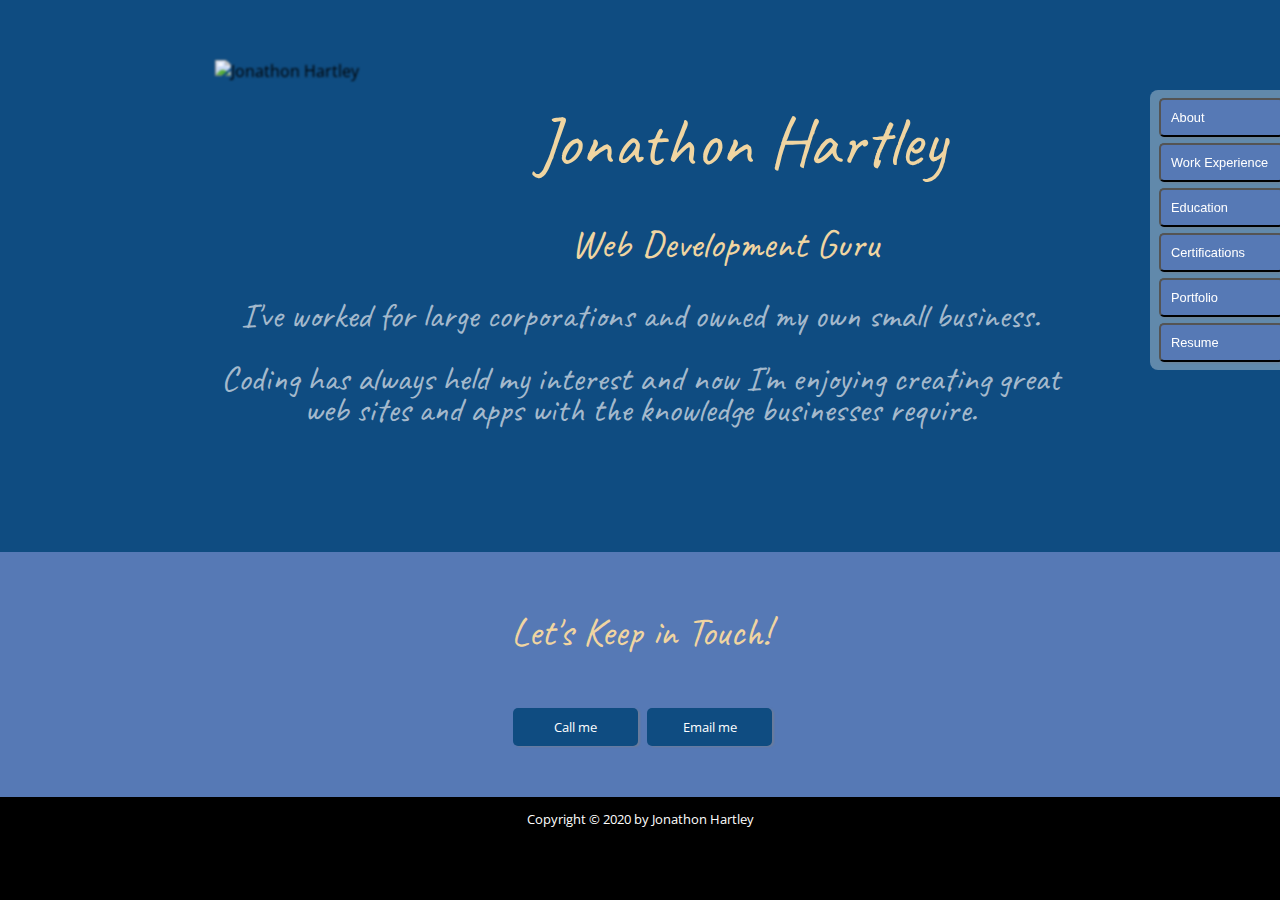
==== index.html @ 7f165bb5 "Portfolio table" ====
<!DOCTYPE html>
<html lang=en>
<head>
	<meta charset="UTF8">
	<meta name="viewport" content="width=device-width, initial-scale=1.0">
	<title> Jonathon Hartley | Resume</title>
	<link href="https://fonts.googleapis.com/css?family=Caveat|Open+Sans:400,700&display=swap" rel="stylesheet">
	<link rel="stylesheet" href="css/styles.css">
    <script src="https://kit.fontawesome.com/eacecfccea.js" crossorigin="anonymous"></script>
</head>

<body>
    <script>
    document.onreadystatechange = function(){
     if(document.readyState === 'complete'){
         myFunction(About);
     }
}
    function myFunction(DivToDisplay) {

        var Tabs=["About", "Work", "Education", "Certifications", "Portfolio"];
        var divdisp = DivToDisplay;
        var show = DivToDisplay;
        var i = 0;
        while (i < Tabs.length) {
            divdisp = document.getElementById(Tabs[i]);
            divdisp.style.display = "none";
            i++;
        } 
        show.style.display = "block";
    }
    </script>
    <div id=Control class="btn-panel">
        <button onclick="myFunction(About)" class=btn >About</button><br/>
        <button onclick="myFunction(Work)" class=btn >Work Experience</button><br/>
        <button onclick="myFunction(Education)" class=btn >Education</button><br/>
        <button onclick="myFunction(Certifications)" class=btn >Certifications</button><br/>
        <button onclick="myFunction(Portfolio)" class=btn >Portfolio</button>
        <a href="Jonathon Hartley Resume.pdf" download="Jonathon-Hartley-Resume.pdf"> 
                <button class=btn>Resume</button></a> 
    </div>
    
    <!-- // Intro -->
    <div id="About">
		<div class="content-wrap">
			<img class="profile-img col-narrow contrast blur" src="images/jon-at-sea-fg.png" alt="Jonathon Hartley">
			<div class="col-wide">
	        	<h1 style ="color: #F0D5A1">Jonathon Hartley</h1>
                <h2 style ="color: #F0D5A1">Web Development Guru &nbsp&nbsp
                    <span style="font-size:30px;">
                        <a href="https://www.linkedin.com/in/jon-hartley-508479172/" target="_blank">
                            <span class="fa-stack fa-1x">
                              <i class="fa fa-circle fa-stack-2x icon-background"></i>
                              <i class="fab fa-linkedin-in fa-stack-1x"></i>
                            </span>
                        </a>
                    </span>
                </h2>
                
			</div>
            <p class=caption>I've worked for large corporations and owned my own small business. <br/><br/>Coding has always held my interest and now I'm enjoying creating great web sites and apps with the knowledge businesses require.<br/><br/></p>
		</div>
    </div>

    <main>
        <!-- // Work Experience -->
        <section id="Work" class="work">
			<div class="content-wrap">
	            <h2 class=jh-title>Work Experience</h2>
	            <!-- Job Details: copy this whole block to add more jobs -->
					<div class="col-narrow">
		            	<h3>Web Development Guru</h3>
		            	<p class="uppercase">Wato Consulting</p>
		            	<p>01/09/2019 - Present</p>
					</div>
	            <!-- Add as many paragraphs as you need. -->
					<div class="col-wide job-description">
			            <p>Job summary</p>
			            <ul>
			                <li>Website creation</li>
			                <li>Database creation</li>
                            <li>Woocommerce/Vend Point of Sale Integration</li>
			                <li>POS Printing information consolidation </li>
                            <li>Marketing collateral Design using Adobe Photoshop and InDesign</li>
			            </ul>
			        </div>
			        <!-- end of Job Details block. -->
			        <!-- Job Details: copy this whole block to add more jobs -->
					<div class="col-narrow">
		            	<h3>Director</h3>
		            	<p class="uppercase">Tiger Technologies</p>
		            	<p>2016 - 2017</p>
					</div>
	            <!-- Add as many paragraphs as you need. -->
					<div class="col-wide job-description">
			            <p>Job summary</p>
			            <ul>
			                <li>ICT Consulting & Sales</li>
			                <li>Excel programming for apps</li>
			                <li>Swift Application Programming<br/>Example: Roland GR33 Synth Editing app for iMac<br/><br/>
                            
                            </li>
			            </ul>
			         <!-- end of Job Details block. -->
					</div>
                <img src="images/GR33.jpg" class="thumbnail center">
			</div>
        </section>

        <!-- // Education -->
        <section id="Education" class="education">
			<div class="content-wrap">
	            <h2 class=jh-title>Education</h2>
	            <!-- School details: copy this whole block to add more schools. -->
	            <div class="col-narrow">
		            <h3>Adelaide College of TAFE, 2000</h3>
		            <h4>Diploma in Information Technology</h4>
		
		            <!-- Add as many paragraphs as you need. -->
		            <p>3 year Diploma course covering multiple IT disciplines and subjects.</p>
		            <h4>Accreditations</h4>
					<ul>
						<li>Certificate in Micro-computing</li>
						<li>Certificate in Business Systems Analysis</li>
						<li>Certificate in Microcomputer support</li>
						<li>Certificate in Pascal Programming</li>
						<li>Database design</li>
					</ul>
				</div>
				<div class="col-wide job-description">
					<h4>Languages</h4>
					<ul>
						<li>Pascal</li>
						<li>C</li>
						<li>Cobol</li>
						<li>Basic</li>
						<li>SQL Server</li>
						<li>RPG II</li>
						<hr width=45 align="left">
						<li>Swift</li>
						<li>HTML</li>
						<li>CSS</li>
						<li>JavaScript</li>
						<li>PHP</li>
					</ul>	
					
				</div>
                <div class="col-narrow">
                    <h4>Courses</h4>
                    <ul>
                        <li>WordPress: Workflows</li>
                        <li>Migrating WordPress with WP Migrate DB and DB Pro</li>
                        <li>WordPress Ecommerce: WooCommerce</li>
                        <li>WordPress: Customizing WooCommerce Themes</li>
                        <li>WordPress: Building Progressive Themes with WP Rig</li>
                    </ul>
                </div>
                <div class="col-wide job-description" style="margin-top: 40px;">
                    <ul>
                        <li>JavaScript Essential Training</li>
                        <li>jQuery Essential Training</li>
                        <li>jQuery for Web Designers</li>
                        <li>jQuery Data with AJAX</li>
                        <li>jQuery: UI Widgets</li> 
                        <li>REST APIs</li>
                        <li>Creating Web Icons with SVG</li>
                        <li>PHP with MySQL</li>
                        <li>GitHub for Web Designers</li>
                    </ul>
                </div>

            <!-- End of school details. -->
        </section>
        
                <!-- // Courses -->
        <section id ="Certifications" class="certifications">
	        <div class="background">
				<div class="content-wrap">
		            <h2 class="jh-title">Certifications</h2>
		            <div class="col-narrow">
                        <h3>Prince2</h3>
                        <ul>
                            <li>Foundation member</li>
                            <li>Certified Prince2 Practioner (Leader)</li>
                        </ul>
			            <h3>HP</h3>
			            <ul>
							<li>Selling HP Converged Infrastructure Solutions</li>
							<li>Selling HP Enterprise Networking Solutions and Services</li>
						</ul>
						<h3>Cisco</h3>
						<ul>
							<li>Cisco wireless</li>
							<li>BE6K Unified Communications sales</li>
						</ul>
						<h3>Microsoft</h3>
						<ul>
							<li>Networking Essentials</li>
						</ul>
						<h3>Riverbed</h3>
						<ul>
							<li>Riverbed Sales Associate</li>
							<li>Steelhead</li>
							<li>Stingray</li>
							<li>SteelCentral</li>
							<li>Cascade</li>
						</ul>
	
			            <!-- Add as many paragraphs as you need. -->
			            				</div>
					<div class="col-wide">
						<h3>NEC</h3>
						<ul>
							<li>All NEC Unified Communications Products</li>
							<li>All NEC Call Centre Products</li>
							<li>Neoface Facial Recognition</li>
							<li>Strategic Selling</li>
							<li>NEC Management Development (Japan)</li>
							<ul>
								<li>Management</li>
								<li>Leadership</li>
								<li>Strategy</li>
								<li>Marketing</li>
							</ul>
						</ul>
						<ul>
							<li>Management Certificate (University of Adelaide)</li>
							<ul>
								<li>Management/Leadership</li>
								<li>Marketing</li>
								<li>Business Finance</li>
								<li>Motivational Skills</li>
								<li>Import/Export</li>
						</ul>
						<br>
						<li>OHS&W and EEO</li>
						<li>Total Quality Management Change Facilitator</li>
						<li>Confronting Poor Performers</li>
						<li>Time Management</li>
						<li>Instructional Methods</li>
						<li>Management & Supervision</li>
						</ul>
					</div>
				</div>
			</div>	
            <!-- End of school details. -->
        </section>
        <section id ="Portfolio" class="portfolio">
            <div class="content-wrap">
                <h2 style="color:#687274;">A selection of my work</h2>
                <table>
                    <tr>
                        <td><a href="http://butterfieldhydraulics.com.au/" target="_blank"><img src="images/Butterfield Hydraulics iPhone.png" class="portfolio-thumbnail"></a>
                        </td>
                        <td><a href="http://www.wato.devskyrack.net/haims/" target="_blank"><img src="images/HAIMS iPhone.png" class="portfolio-thumbnail"></a>
                        </td>
                    </tr>
                    <tr>
                        <td><a href="http://www.wato.devskyrack.net/pin/" target="_blank"><img src="images/Pinnacle%20iPhone-t.png" class="portfolio-thumbnail"></a>
                        </td>
                        <td><a href="https://www.retrojam.net.au/" target="_blank"><img src="images/Retrojam iPhone.png" class="portfolio-thumbnail"></a>
                        </td>
                    </tr>
                        <td><a href="http://www.wato.devskyrack.net/wato2/wato_tiger/" target="_blank"><img src="images/WaTo%20Consulting%20iPhone.png" class="portfolio-thumbnail"></a>
                        </td>
                        <td><a href="http://jonathon-tiger.github.io" target="_blank"><img src="images/J-Hartley-iPhone.png" class="portfolio-thumbnail"></a>
                        </td>
                    </tr>
                </table>
            </div>                      
        </section>           
 
    </main>

    <!-- // Footer & contact info -->
    <footer id=Footer>
		<div class="content-wrap">
	        <h2 style="color: #F0D5A1">Let's Keep in Touch!</h2><br/>
            <a href="tel:61432484332" class=single-btn style="text-align:center;">Call me</a>
            <a href="mailto:jonathon.hartley@icloud.com" class=single-btn style="text-align:center;">Email me</a>
		</div>
    </footer>
    <socket style="height: 25%; background-color:black;">
        <div style="background-color:black; padding: 10px; text-align:center; color: white;">
			 <span style="font-size: .8em;">Copyright &copy; 2020 by Jonathon Hartley</span>
        </div>
    </socket>
        
</body>
</html>
---- css/styles.css ----
/* New colour palette 
#0F4C81 - classicblue
#7dd0b6 - aqua
#5679B5 - provence
#A4B9CC - babyblue
#687274 - monument
#F0D5A1 - cornhusk
#EDF2F4 - cream
#30FF07 - neongreen
#1FF0F1 - cyan
#ffffff - white

Old Colour palette
#2B2D42 - darkblue
#8D99AE - lightblue
#EDF2F4 - cream
#EF233C - red
#D90429 - darkred
-------------------------*/
/* Global styles
-------------------------*/
/* Box Model Fix */
html {
	box-sizing: border-box;
    height: 100%;
    margin: 0px;
    background: black;
}
*, *:before, *::after {
  box-sizing: inherit;
}
/*---------Box Fix------*/

body {
  font-family: 'Open Sans', sans-serif;
  margin: 0;
  height: auto;
}
footer {
    height: auto;
    text-align: center;
}
#Footer {
background-color: #5679B5;
padding: 0px;
}
table, td {
  border:5px solid #F0D5A1;
  border-collapse: collapse;
  z-index: :999;
}
.fab {
    color: white;
}
.fab:hover {
    color: #1FF0F1;
}
h1, h2 {
  font-family: 'Caveat', cursive;
  font-weight: 400;
}
h1 {
  font-size: 70px;
  line-height: 70px;
  text-align: center;
}
h2 {
  font-size: 40px;
  margin-top: 0;
  line-height: 40px;
  text-align: center;
}
.jh-title {
    text-align: left
}
h3 {
	margin: 0;
}
h4 {
	margin-bottom: 0;
}
a {
    border-color: white;
    border: 1px;
}
a:hover{
  text-decoration: none;
    cursor: pointer;
}
.centre {
	text-align: center;
}
.left {
    text-align: left
}
.icon-background {
    color: #0e76a8;
}
.hide-panel {
    display: none;
}

/***********/

.contact-info a {
  padding: 10px;
  display: inline-block;
}
.content-wrap {
  max-width: 950px;
  margin: 0 auto;
  padding: 60px 50px;
  overflow: auto;
}
.caption {
    clear:both;
    text-align:center;
    color: #A4B9CC;
    font-family: Caveat;
    font-size: 35px;
    line-height: .9;
}
.uppercase {
	text-transform: uppercase;
}
#Control {
    position : fixed;
    top: 10%;
    right: 0px;
}


.btn {
	text-decoration: none;
	background: #5679B5;  /* Provence */
	color: white;
    width: 125px;
	padding: 10px;
    margin: 6px 0px 0px 5px;
    border-radius:5px;
    text-align: left;
    font-size: .8em;
    box-shadow: 2px 1px 2px rgb(128,128,128,0.5);
}
.btn-panel {
    width: 130px;
    background: rgba(179,198,214,0.5); /* Baby Blue */
    padding-left: 4px;
    padding-bottom: 8px;
    padding-top: 2px;
    border-top-left-radius: 8px;
    border-bottom-left-radius: 8px;
    box-shadow: 0 0 0 white;
}
.btn:hover {
    color:#1FF0F1; /* Cyan */
    box-shadow: -2px 1px 2px 1px #1FF0F1; /* Cyan */
    cursor: pointer;
}
.btn:active {
    margin: 6px 0px 0px 7px;  /*6px 10px 2px 10px;*/
    box-shadow: 2px 1px 2px rgb(128,128,128,1);
}

.single-btn {
	text-decoration: none;
	background: #0F4C81;  /* Provence */
	color: white;
    width: 125px;
	padding: 10px;
    margin: 0px 0px -16px 5px;
    border-radius:5px;
    text-align: left;
    font-size: .8em;
    box-shadow: 2px 1px 2px rgb(128,128,128,0.5);
	display: inline-block;
}
.single-btn:hover {
    color:#1FF0F1; /* Cyan */
    box-shadow: -2px 1px 2px 1px #1FF0F1; /* Cyan */
}
.single-btn:active {
    box-shadow: 2px 1px 2px rgb(128,128,128,1);
    margin: 0px 0px -16px 4px;  /*6px 10px 2px 10px;*/
}

.hide-all {
    display: none;
}
.thumbnail {
    width=480px;
    transition: transform .5s;
}
.thumbnail:hover {
    transform: scale(2);
}
.portfolio-thumbnail {
    width:100%
}
.center {
  display: block;
  margin-left: auto;
  margin-right: auto;
  width: 50%;
}
/* Header and footer
--------------------------*/
header, footer{
  background: #0F4C81; /* Classic Blue */
  color: #F0D5A1; /* Cornhusk */
}
/* Header */
header {
	padding-top: 50px;
	position: relative;
}

.header-large-cog-img {
	max-width: 120px;
	position: relative;
	top: 20px;
	left: 20px;
	animation: spin 10s linear infinite;
	animation-play-state:running;
}

.header-small-cog-img {
	max-width: 94px;
	position: relative;
	top: 33px;
	left:-1px;
	animation: spin 10s linear infinite;
    animation-direction: reverse;
	animation-play-state:running;
}
    
header h1, header h2{
  color: #EDF2F4;
  margin: 0;
}
.download {
	position: absolute;
	bottom: 0;
	right: 0;
}

/* Footer */
 
}
.footer-banner {
    max-width:100%;
    height:auto; 
    position:relative
    bottom: 0;
    left: 0;
    
}
.footer-large-cog-img {
	max-width: 110px;
	position: relative;
	top: -130px;
	left: -134px;
	animation: spin 10s linear infinite;
	animation-play-state:running;
}
.footer-large-cog-img:hover {
	animation-play-state:running;
}
.footer-small-cog-img {
	max-width: 80px;
	position: relative;
	top: -145px;
	left: -320px;
	animation: spin 10s linear infinite;
	animation-direction: reverse;
	animation-play-state:running;

}
.footer-small-cog-img:hover {
	animation-play-state:running;
}

@keyframes spin {
  100%{transform: rotate(1turn);}
}

/* Navigation
--------------------------*/
nav {
	text-align: center;
	background: #ff922b; /* oc-orange-5 (open color) */
	position: fixed;
	top: 0;
	width: 100%;
}
nav a {
	display: inline-block;
	padding: 15px 20px;
	text-decoration: none;
	text-transform: capitalize;
	font-weight: 400;
}

.btn_col {
    width:10%;
	float: left;
}

/* About
--------------------------*/
#About {
  background-color: #0F4C81; /* - classicblue */
  height: 75%;
  padding: 0px;
}

/* Work Experience
--------------------------*/
#Work {
  background-color: #fdf5e8;
  height: 75%;
  padding: 0px;
}

h3 ~ p {
	margin: 0;
}
.job-description h4:first-of-type {
	margin-top: 0;
}
.job-description p:first-of-type {
	margin-top: 0;
}


/* Education
--------------------------*/ 
#Education {
    background-color: #fdf5e8;
    height: 75%;
    padding: 0px;
}


/* Certifications
--------------------------*/
#Certifications {
    padding: 0px;
    height: 75%;
    background-color: #fdf5e8;
    }

.certifications {

}
.background {

}


.contrast {
    filter: contrast(110%);
}
.blur {
    filter: blur(1px);
}

/* Portfolio
---------------------------*/
#Portfolio {
    padding: 0px;
    height: 75%;
    background-color: #fdf5e8;
    }

/* Media queries-----------*/

@media (min-width: 1080px) {
    .col-narrow {
        width:40%;
        float: left;
    }  
    .col-wide {
        width: 60%;
        float: left;
        padding-left: 40px;
    }
       .profile-img {
        width: 250px;
    }
}

@media (max-width: 1079px) {
	header body {
		text-align: center;
	}
	.profile-img {
		width: 200px;
	}
}
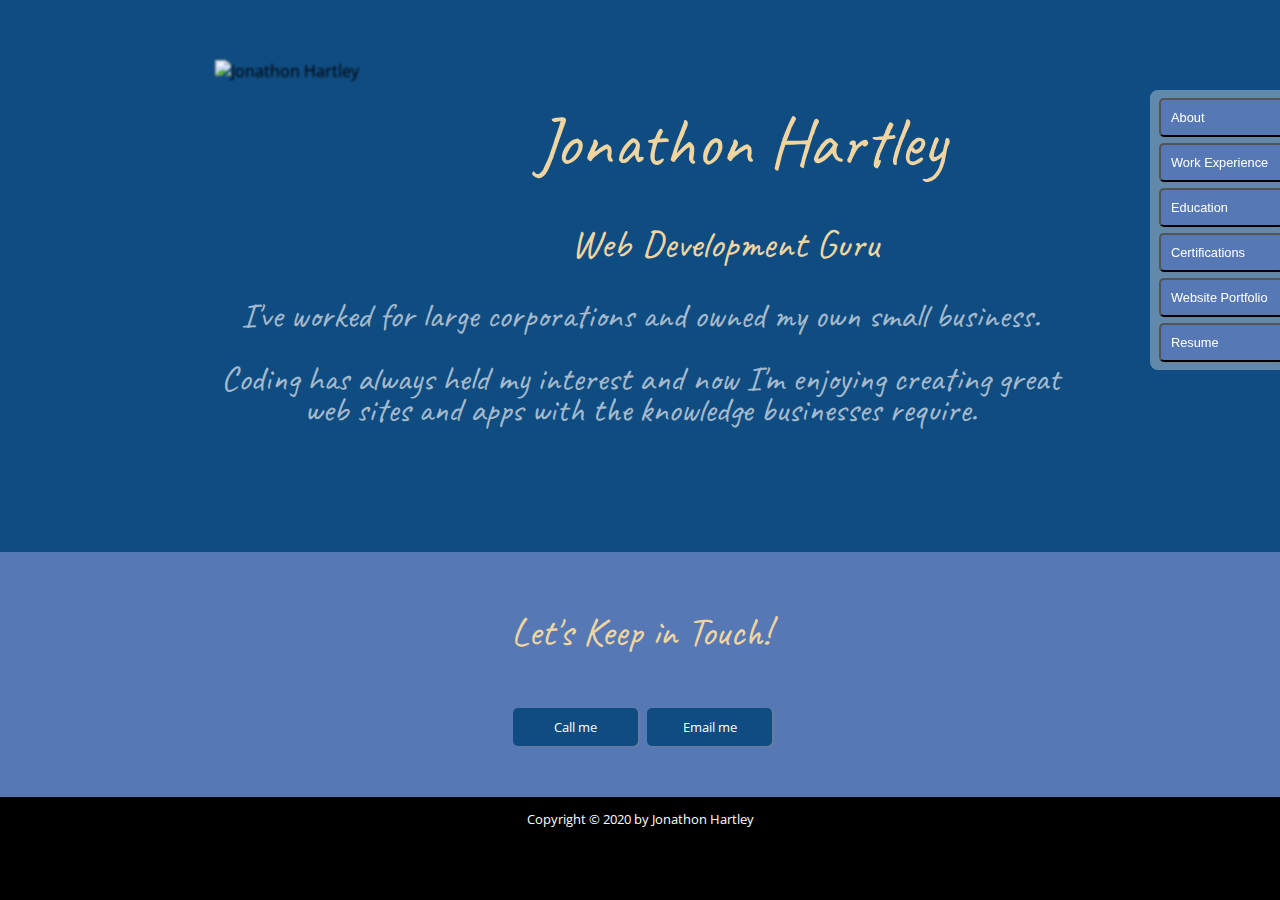
==== commit 9ae1cad0: "Update Control" ====
--- a/index.html
+++ b/index.html
@@ -35,7 +35,7 @@
         <button onclick="myFunction(Work)" class=btn >Work Experience</button><br/>
         <button onclick="myFunction(Education)" class=btn >Education</button><br/>
         <button onclick="myFunction(Certifications)" class=btn >Certifications</button><br/>
-        <button onclick="myFunction(Portfolio)" class=btn >Portfolio</button>
+        <button onclick="myFunction(Portfolio)" class=btn >Website Portfolio</button>
         <a href="Jonathon Hartley Resume.pdf" download="Jonathon-Hartley-Resume.pdf"> 
                 <button class=btn>Resume</button></a> 
     </div>
@@ -74,8 +74,8 @@
 		            	<p>01/09/2019 - Present</p>
 					</div>
 	            <!-- Add as many paragraphs as you need. -->
-					<div class="col-wide job-description">
-			            <p>Job summary</p>
+					<div class="col-wide job-description"><br/>
+                        <p style="font-weight:700;">Job summary</strong></p>
 			            <ul>
 			                <li>Website creation</li>
 			                <li>Database creation</li>
@@ -92,8 +92,8 @@
 		            	<p>2016 - 2017</p>
 					</div>
 	            <!-- Add as many paragraphs as you need. -->
-					<div class="col-wide job-description">
-			            <p>Job summary</p>
+					<div class="col-wide job-description"><br/>
+			            <p style="font-weight:700;">Job summary</p>
 			            <ul>
 			                <li>ICT Consulting & Sales</li>
 			                <li>Excel programming for apps</li>
--- a/css/styles.css
+++ b/css/styles.css
@@ -19,6 +19,7 @@
 -------------------------*/
 /* Global styles
 -------------------------*/
+
 /* Box Model Fix */
 html {
 	box-sizing: border-box;
@@ -30,6 +31,7 @@
   box-sizing: inherit;
 }
 /*---------Box Fix------*/
+
 
 body {
   font-family: 'Open Sans', sans-serif;
@@ -195,7 +197,7 @@
     transform: scale(2);
 }
 .portfolio-thumbnail {
-    width:100%
+    width:45%
 }
 .center {
   display: block;
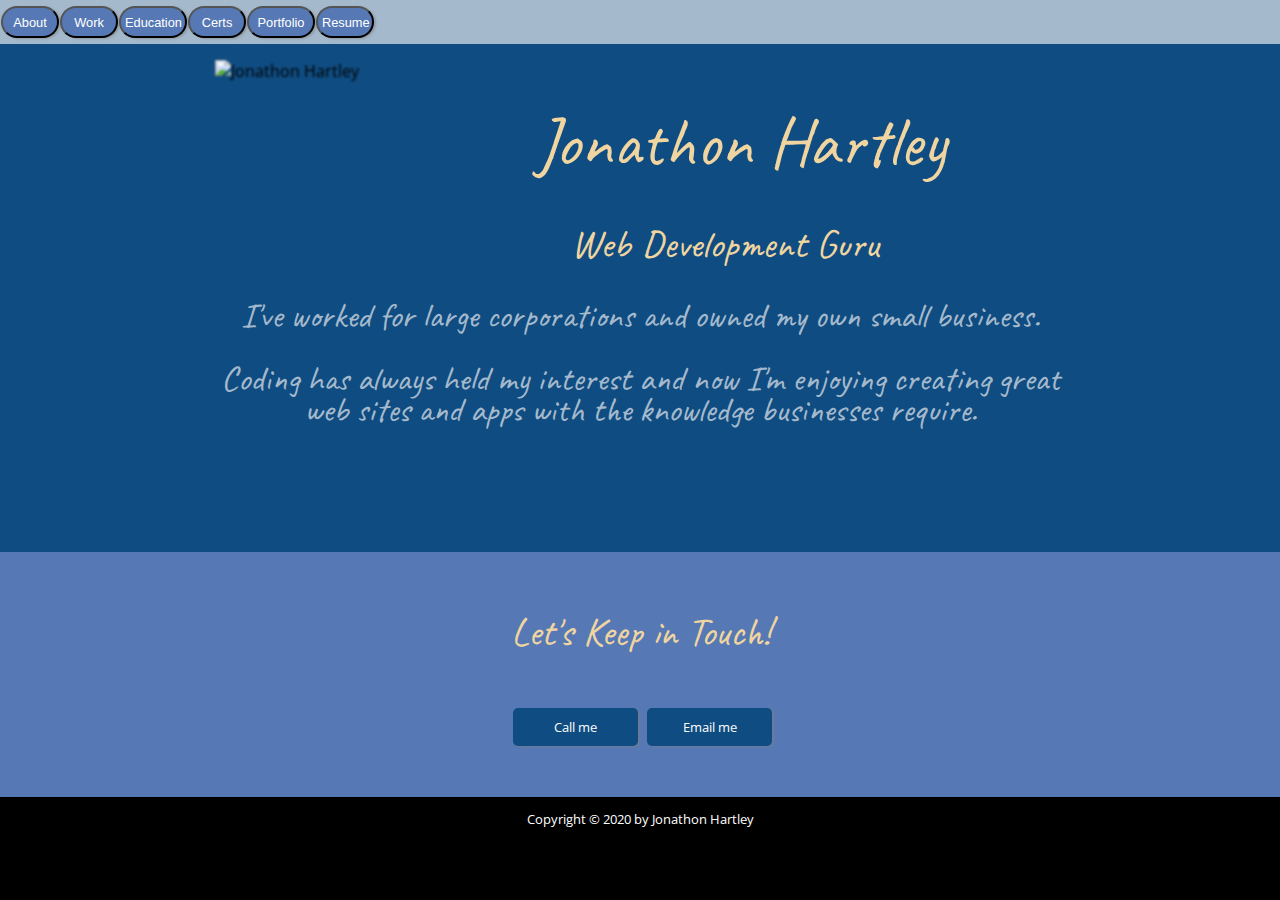
==== commit 0384e9d2: "Updated menu" ====
--- a/index.html
+++ b/index.html
@@ -11,44 +11,48 @@
 
 <body>
     <script>
-    document.onreadystatechange = function(){
-     if(document.readyState === 'complete'){
-         myFunction(About);
-     }
-}
-    function myFunction(DivToDisplay) {
-
-        var Tabs=["About", "Work", "Education", "Certifications", "Portfolio"];
-        var divdisp = DivToDisplay;
-        var show = DivToDisplay;
-        var i = 0;
-        while (i < Tabs.length) {
-            divdisp = document.getElementById(Tabs[i]);
-            divdisp.style.display = "none";
-            i++;
-        } 
-        show.style.display = "block";
-    }
-    </script>
-    <div id=Control class="btn-panel">
-        <button onclick="myFunction(About)" class=btn >About</button><br/>
-        <button onclick="myFunction(Work)" class=btn >Work Experience</button><br/>
-        <button onclick="myFunction(Education)" class=btn >Education</button><br/>
-        <button onclick="myFunction(Certifications)" class=btn >Certifications</button><br/>
-        <button onclick="myFunction(Portfolio)" class=btn >Website Portfolio</button>
+
+		document.onreadystatechange = function(){
+		 if(document.readyState === 'complete'){
+			 myFunction(About);
+		 }
+		}
+		
+		function myFunction(DivToDisplay) {
+			var Tabs=["About", "Work", "Education", "Certifications", "Portfolio"];
+			var divdisp;
+
+			var i;
+			for(i=0; i<5; i++) {
+				divdisp = document.getElementById(Tabs[i]);
+				divdisp.style.display="none";
+			}     
+			DivToDisplay.style.display = "block";
+			window.scrollTo(0, 0);
+		}
+		
+	</script>
+	
+	
+    <div id=Control>
+        <button onclick="myFunction(About)" class=btn >About</button>
+        <button onclick="myFunction(Work)" class=btn >Work </button>
+        <button onclick="myFunction(Education)" class=btn style="width:68px;">Education</button>
+        <button onclick="myFunction(Certifications)" class=btn >Certs</button>
+        <button onclick="myFunction(Portfolio)" class=btn style="width:68px;">Portfolio</button>
         <a href="Jonathon Hartley Resume.pdf" download="Jonathon-Hartley-Resume.pdf"> 
-                <button class=btn>Resume</button></a> 
+        <button class=btn>Resume</button></a> 
     </div>
     
     <!-- // Intro -->
-    <div id="About">
+    <div id="About" class="slide">
 		<div class="content-wrap">
 			<img class="profile-img col-narrow contrast blur" src="images/jon-at-sea-fg.png" alt="Jonathon Hartley">
 			<div class="col-wide">
 	        	<h1 style ="color: #F0D5A1">Jonathon Hartley</h1>
                 <h2 style ="color: #F0D5A1">Web Development Guru &nbsp&nbsp
                     <span style="font-size:30px;">
-                        <a href="https://www.linkedin.com/in/jon-hartley-508479172/" target="_blank">
+                        <a href="https://www.linkedin.com/in/jon-hartley-508479172/" target="_blank" style="z-index: -1;">
                             <span class="fa-stack fa-1x">
                               <i class="fa fa-circle fa-stack-2x icon-background"></i>
                               <i class="fab fa-linkedin-in fa-stack-1x"></i>
@@ -64,7 +68,7 @@
 
     <main>
         <!-- // Work Experience -->
-        <section id="Work" class="work">
+        <section id="Work" class="work hide slide">
 			<div class="content-wrap">
 	            <h2 class=jh-title>Work Experience</h2>
 	            <!-- Job Details: copy this whole block to add more jobs -->
@@ -108,7 +112,7 @@
         </section>
 
         <!-- // Education -->
-        <section id="Education" class="education">
+        <section id="Education" class="education hide slide">
 			<div class="content-wrap">
 	            <h2 class=jh-title>Education</h2>
 	            <!-- School details: copy this whole block to add more schools. -->
@@ -166,6 +170,7 @@
                         <li>Creating Web Icons with SVG</li>
                         <li>PHP with MySQL</li>
                         <li>GitHub for Web Designers</li>
+						<li>CSS Layouts: From Float to Flexbox and Grid</li>
                     </ul>
                 </div>
 
@@ -173,7 +178,7 @@
         </section>
         
                 <!-- // Courses -->
-        <section id ="Certifications" class="certifications">
+        <section id ="Certifications" class="certifications hide slide">
 	        <div class="background">
 				<div class="content-wrap">
 		            <h2 class="jh-title">Certifications</h2>
@@ -245,7 +250,7 @@
 			</div>	
             <!-- End of school details. -->
         </section>
-        <section id ="Portfolio" class="portfolio">
+        <section id ="Portfolio" class="portfolio hide slide">
             <div class="content-wrap">
                 <h2 style="color:#687274;">A selection of my work</h2>
                 <table>
--- a/css/styles.css
+++ b/css/styles.css
@@ -38,6 +38,9 @@
   margin: 0;
   height: auto;
 }
+div {
+	
+}
 footer {
     height: auto;
     text-align: center;
@@ -50,6 +53,13 @@
   border:5px solid #F0D5A1;
   border-collapse: collapse;
   z-index: :999;
+}
+.hide {
+	display: none;
+}
+.slide {
+  animation-name: slide;
+  animation-duration: 2s;
 }
 .fab {
     color: white;
@@ -125,34 +135,41 @@
 .uppercase {
 	text-transform: uppercase;
 }
+
 #Control {
     position : fixed;
-    top: 10%;
-    right: 0px;
-}
-
-
+    top: 0;
+    left: 0px;
+	width: 100%;
+	background-color: #A4B9CC;
+	z-index: 998;
+}
 .btn {
 	text-decoration: none;
 	background: #5679B5;  /* Provence */
 	color: white;
-    width: 125px;
-	padding: 10px;
-    margin: 6px 0px 0px 5px;
-    border-radius:5px;
-    text-align: left;
+    width: 58px;
+	height: 32px;
+	padding: 4px;
+    margin: 6px 0px 6px 1px;
+    border-radius:62px;
+    text-align: center;
     font-size: .8em;
     box-shadow: 2px 1px 2px rgb(128,128,128,0.5);
+	display: inline-block;
+	float: left;
 }
 .btn-panel {
-    width: 130px;
+    width: 100%;
+/*	height: 52px;*/
     background: rgba(179,198,214,0.5); /* Baby Blue */
     padding-left: 4px;
     padding-bottom: 8px;
     padding-top: 2px;
-    border-top-left-radius: 8px;
-    border-bottom-left-radius: 8px;
+    border-bottom-left-radius: 45px;
+    border-bottom-right-radius: 45px;
     box-shadow: 0 0 0 white;
+	z-index: 100;
 }
 .btn:hover {
     color:#1FF0F1; /* Cyan */
@@ -197,7 +214,7 @@
     transform: scale(2);
 }
 .portfolio-thumbnail {
-    width:45%
+    width:100%;
 }
 .center {
   display: block;
@@ -280,6 +297,11 @@
 }
 .footer-small-cog-img:hover {
 	animation-play-state:running;
+}
+
+@keyframes slide {
+	0%   {top: 0px;}
+  100% {top: -3000px;}
 }
 
 @keyframes spin {
@@ -389,6 +411,7 @@
     }
        .profile-img {
         width: 250px;
+		z-index: 999;
     }
 }
 
@@ -398,10 +421,24 @@
 	}
 	.profile-img {
 		width: 200px;
+		z-index: 999;
+		display: block;
+	    margin-left: auto;
+	    margin-right: auto;
+	    // width: 50%;
 	}
 }
-
-
-
-
-
+@media (max-width: 375px) {
+	header body {
+		text-align: center;
+	}
+	.profile-img {
+		width: 150px;
+		z-index: 999;
+	}
+}
+
+
+
+
+
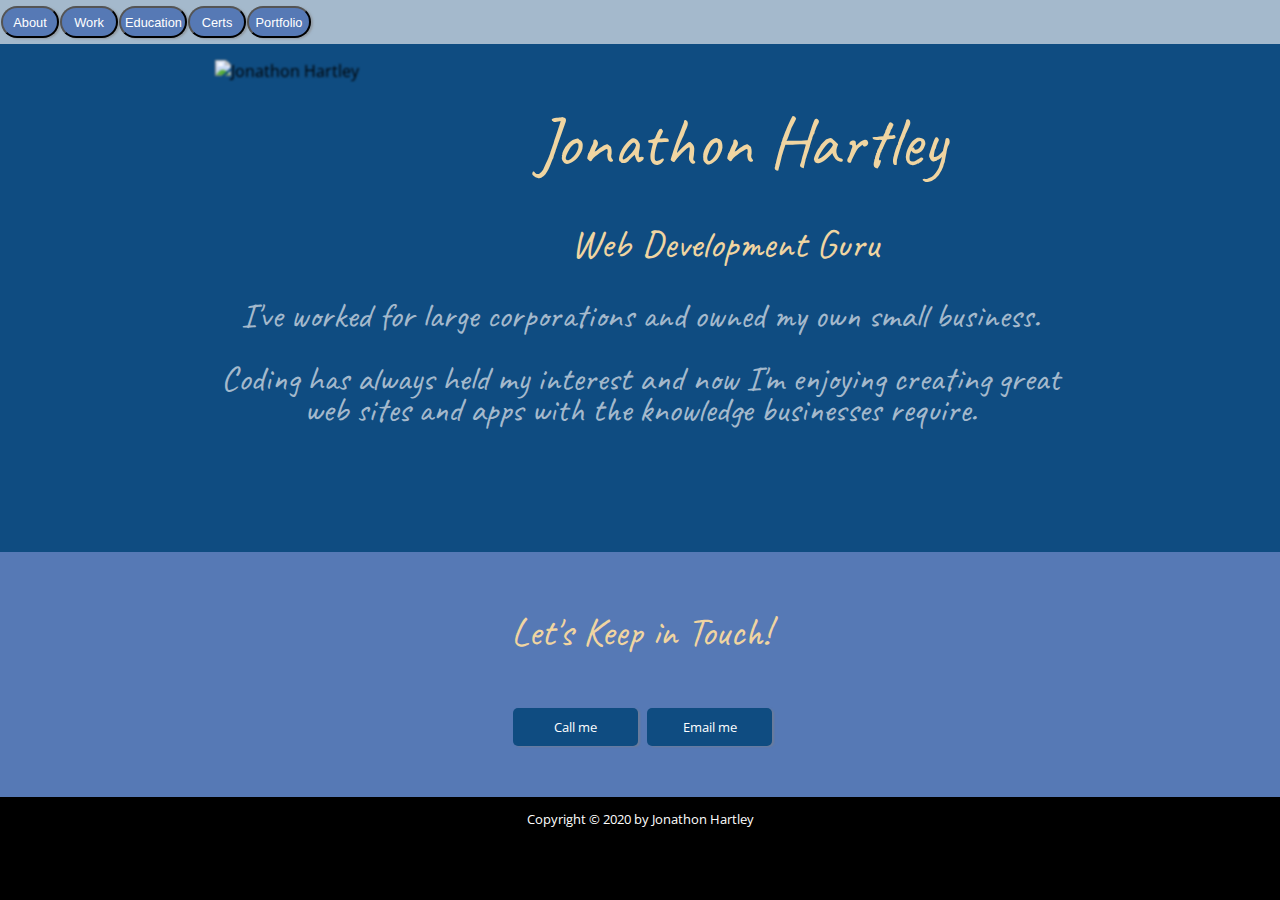
==== commit 4881a77e: "Update index.html" ====
--- a/index.html
+++ b/index.html
@@ -39,9 +39,11 @@
         <button onclick="myFunction(Work)" class=btn >Work </button>
         <button onclick="myFunction(Education)" class=btn style="width:68px;">Education</button>
         <button onclick="myFunction(Certifications)" class=btn >Certs</button>
-        <button onclick="myFunction(Portfolio)" class=btn style="width:68px;">Portfolio</button>
+        <button onclick="myFunction(Portfolio)" class=btn style="width:64px;">Portfolio</button>
+<!--
         <a href="Jonathon Hartley Resume.pdf" download="Jonathon-Hartley-Resume.pdf"> 
         <button class=btn>Resume</button></a> 
+-->
     </div>
     
     <!-- // Intro -->
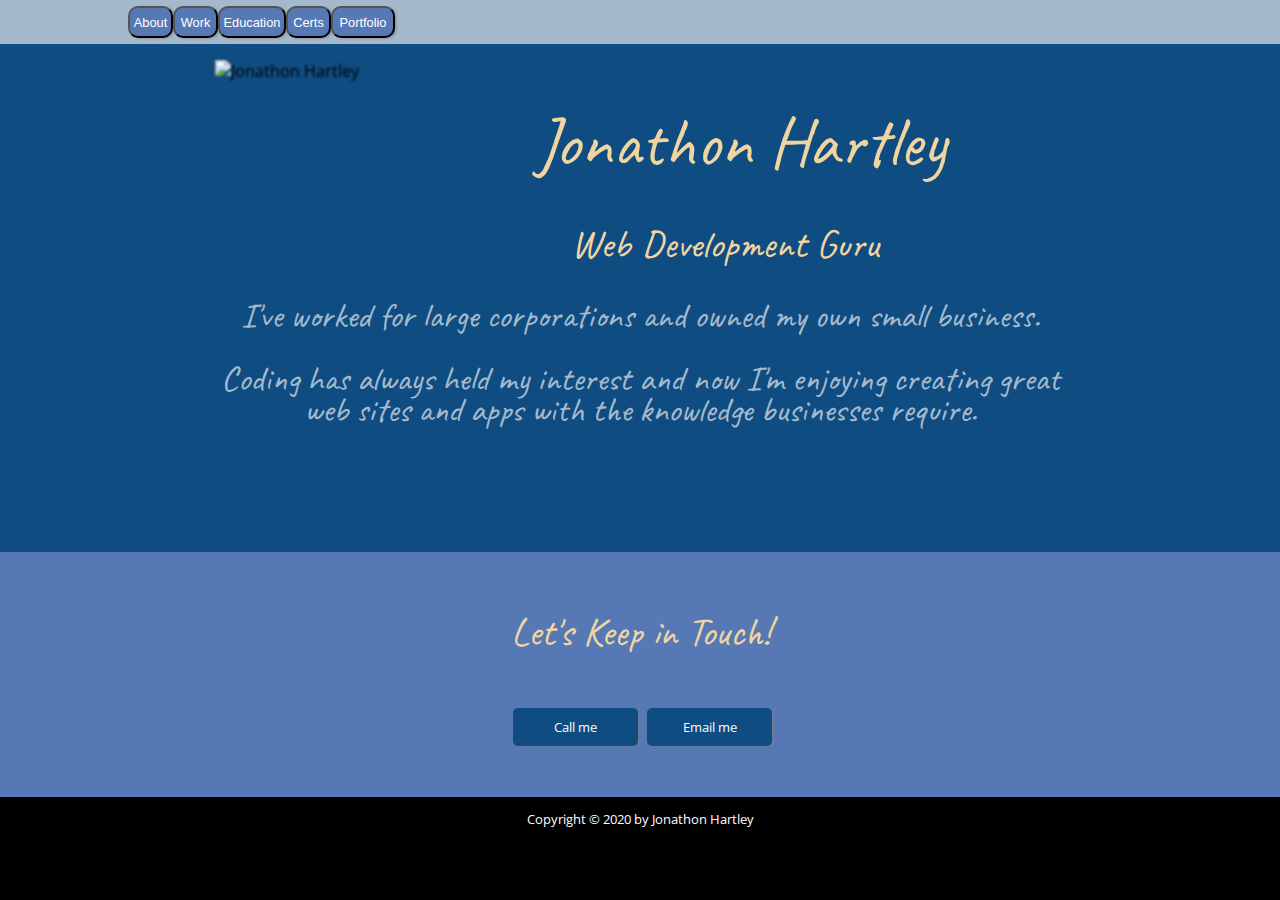
==== commit cac1e4a4: "Centre menu" ====
--- a/index.html
+++ b/index.html
@@ -35,6 +35,7 @@
 	
 	
     <div id=Control>
+	  <div class=centrebtns>
         <button onclick="myFunction(About)" class=btn >About</button>
         <button onclick="myFunction(Work)" class=btn >Work </button>
         <button onclick="myFunction(Education)" class=btn style="width:68px;">Education</button>
@@ -44,6 +45,7 @@
         <a href="Jonathon Hartley Resume.pdf" download="Jonathon-Hartley-Resume.pdf"> 
         <button class=btn>Resume</button></a> 
 -->
+		</div>
     </div>
     
     <!-- // Intro -->
--- a/css/styles.css
+++ b/css/styles.css
@@ -143,16 +143,21 @@
 	width: 100%;
 	background-color: #A4B9CC;
 	z-index: 998;
+	
+}
+.centrebtns {
+	width: 80%;
+	margin: auto;
 }
 .btn {
 	text-decoration: none;
 	background: #5679B5;  /* Provence */
 	color: white;
-    width: 58px;
+    width: 45px;
 	height: 32px;
-	padding: 4px;
-    margin: 6px 0px 6px 1px;
-    border-radius:62px;
+	padding: 2px;
+    margin: 6px 0px 6px 0px;
+    border-radius:10px;
     text-align: center;
     font-size: .8em;
     box-shadow: 2px 1px 2px rgb(128,128,128,0.5);
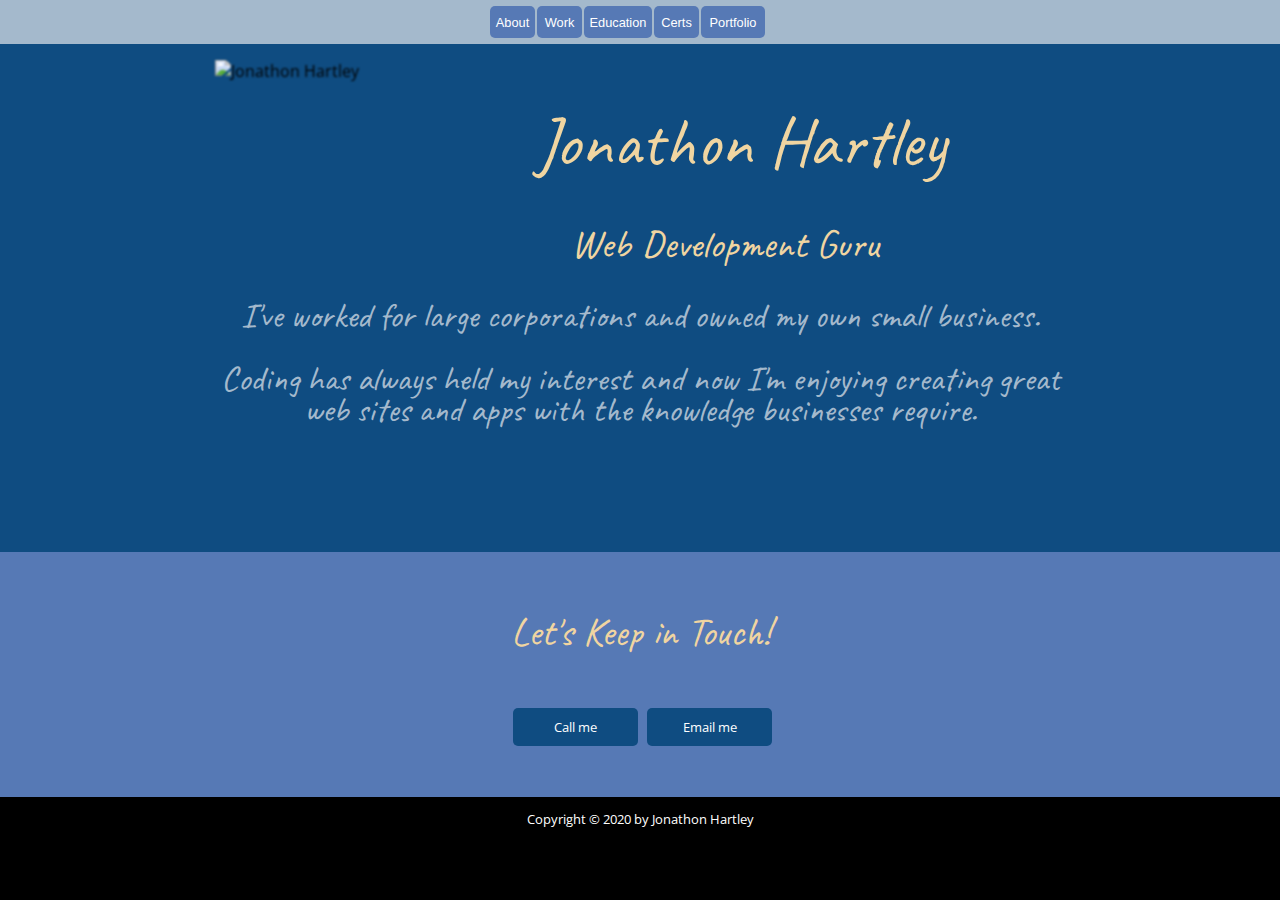
==== commit 62c1f086: "Adjusted links and menu" ====
--- a/index.html
+++ b/index.html
@@ -285,10 +285,11 @@
     <footer id=Footer>
 		<div class="content-wrap">
 	        <h2 style="color: #F0D5A1">Let's Keep in Touch!</h2><br/>
-            <a href="tel:61432484332" class=single-btn style="text-align:center;">Call me</a>
-            <a href="mailto:jonathon.hartley@icloud.com" class=single-btn style="text-align:center;">Email me</a>
+	        <a href="tel:61432484332" class=single-btn style="text-align:center;">Call me</a>
+			<a href="mailto:jonathon.hartley@icloud.com" class=single-btn style="text-align:center;">Email me</a>
 		</div>
     </footer>
+
     <socket style="height: 25%; background-color:black;">
         <div style="background-color:black; padding: 10px; text-align:center; color: white;">
 			 <span style="font-size: .8em;">Copyright &copy; 2020 by Jonathon Hartley</span>
--- a/css/styles.css
+++ b/css/styles.css
@@ -146,7 +146,7 @@
 	
 }
 .centrebtns {
-	width: 80%;
+	width: 300px;
 	margin: auto;
 }
 .btn {
@@ -156,17 +156,17 @@
     width: 45px;
 	height: 32px;
 	padding: 2px;
-    margin: 6px 0px 6px 0px;
-    border-radius:10px;
+    margin: 6px 2px 6px 0px;
+	border: none;
+    border-radius:5px;
     text-align: center;
     font-size: .8em;
-    box-shadow: 2px 1px 2px rgb(128,128,128,0.5);
+/*    box-shadow: 2px 1px 2px rgb(128,128,128,0.5);*/
 	display: inline-block;
 	float: left;
 }
 .btn-panel {
     width: 100%;
-/*	height: 52px;*/
     background: rgba(179,198,214,0.5); /* Baby Blue */
     padding-left: 4px;
     padding-bottom: 8px;
@@ -194,9 +194,9 @@
 	padding: 10px;
     margin: 0px 0px -16px 5px;
     border-radius:5px;
-    text-align: left;
+    text-align: center;
     font-size: .8em;
-    box-shadow: 2px 1px 2px rgb(128,128,128,0.5);
+/*    box-shadow: 2px 1px 2px rgb(128,128,128,0.5);*/
 	display: inline-block;
 }
 .single-btn:hover {
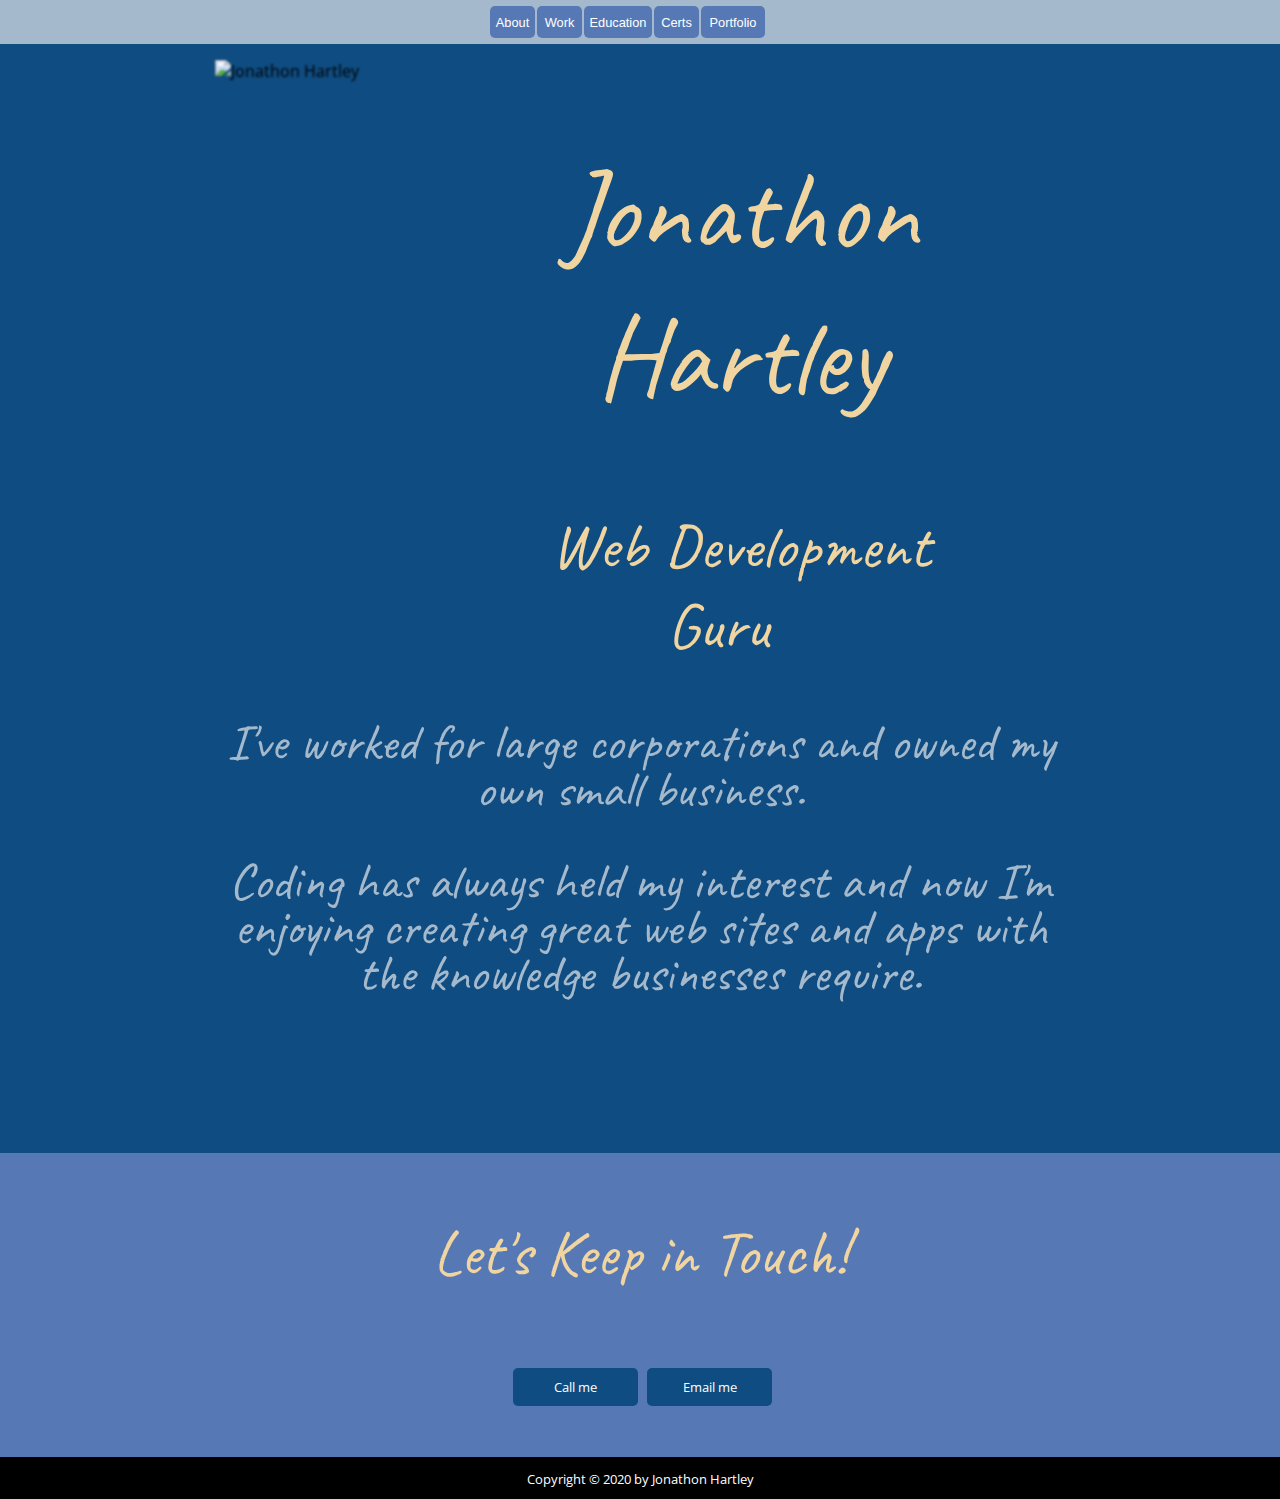
==== commit a8a78722: "Changed J_Hartley to Riverland Removals in portfolio" ====
--- a/index.html
+++ b/index.html
@@ -272,7 +272,7 @@
                     </tr>
                         <td><a href="http://www.wato.devskyrack.net/wato2/wato_tiger/" target="_blank"><img src="images/WaTo%20Consulting%20iPhone.png" class="portfolio-thumbnail"></a>
                         </td>
-                        <td><a href="http://jonathon-tiger.github.io" target="_blank"><img src="images/J-Hartley-iPhone.png" class="portfolio-thumbnail"></a>
+                        <td><a href="http://riverlandremovals.com.au" target="_blank"><img src="images/RivRem-iPhone-t.png" class="portfolio-thumbnail"></a>
                         </td>
                     </tr>
                 </table>
--- a/css/styles.css
+++ b/css/styles.css
@@ -67,19 +67,25 @@
 .fab:hover {
     color: #1FF0F1;
 }
+p {
+	font-size: 2.07vw;
+}
+li {
+	font-size: 2.06vw
+}
 h1, h2 {
   font-family: 'Caveat', cursive;
   font-weight: 400;
 }
 h1 {
-  font-size: 70px;
-  line-height: 70px;
+  font-size: 9vw; 
+/*  line-height: 70px;*/
   text-align: center;
 }
 h2 {
-  font-size: 40px;
+  font-size: 5vw;
   margin-top: 0;
-  line-height: 40px;
+/*  line-height: 40px;*/
   text-align: center;
 }
 .jh-title {
@@ -129,7 +135,7 @@
     text-align:center;
     color: #A4B9CC;
     font-family: Caveat;
-    font-size: 35px;
+    font-size: 4vw;
     line-height: .9;
 }
 .uppercase {
@@ -404,7 +410,7 @@
 
 /* Media queries-----------*/
 
-@media (min-width: 1080px) {
+@media screen and (min-width: 1080px) {
     .col-narrow {
         width:40%;
         float: left;
@@ -420,7 +426,7 @@
     }
 }
 
-@media (max-width: 1079px) {
+@media screen and (max-width: 1079px) {
 	header body {
 		text-align: center;
 	}
@@ -433,7 +439,7 @@
 	    // width: 50%;
 	}
 }
-@media (max-width: 375px) {
+@media screen and (max-width: 375px) {
 	header body {
 		text-align: center;
 	}
